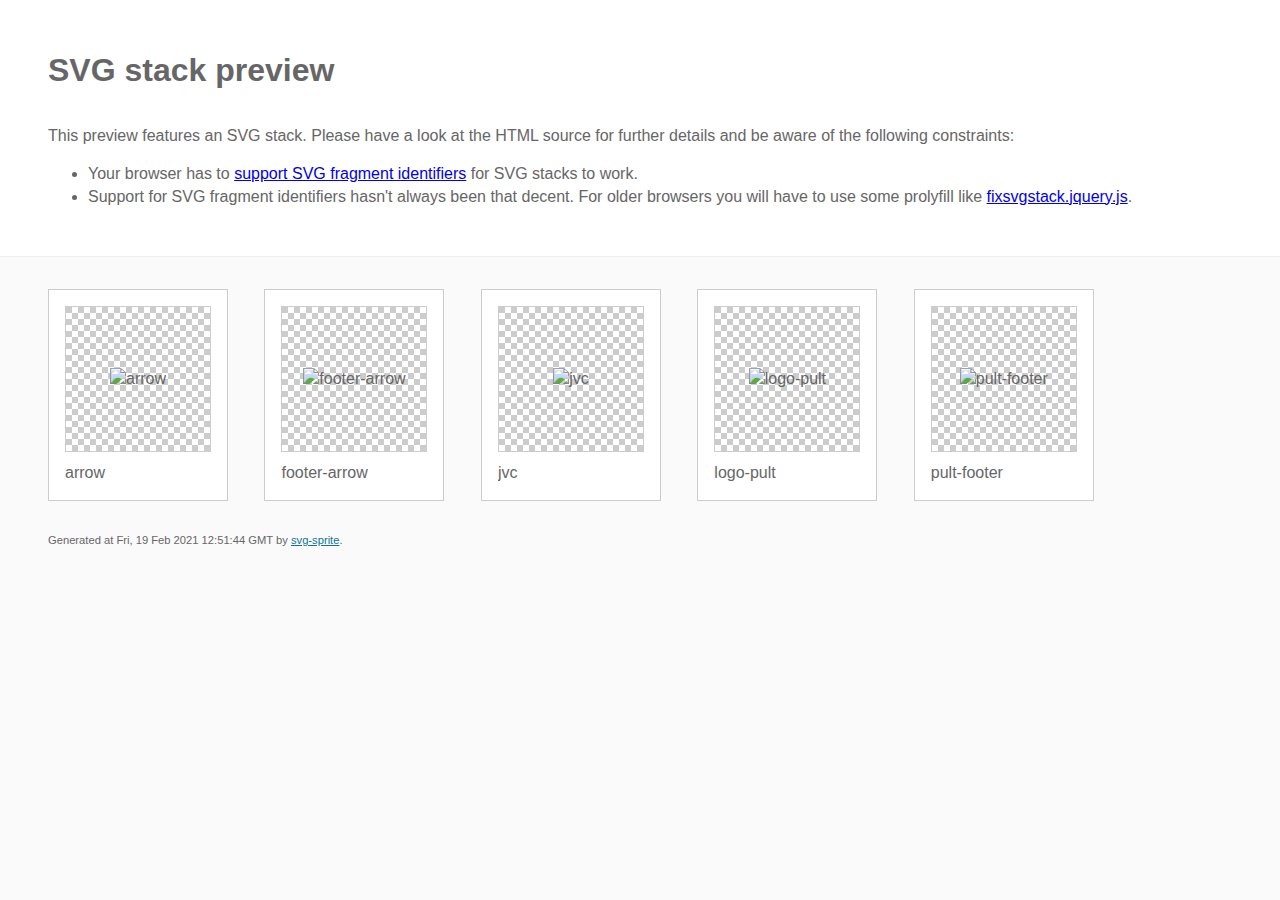
==== assets/img/stack/sprite.stack.html @ e604da9f "//" ====
<!DOCTYPE html>
<html lang="en" xmlns="http://www.w3.org/1999/xhtml">
	<head>
		<meta charset="utf-8"/>
		<meta http-equiv="X-UA-Compatible" content="IE=Edge"/>
		<title>SVG stack preview | svg-sprite</title>
		<style>@charset "UTF-8";body{padding:0;margin:0;color:#666;background:#fafafa;font-family:Arial,Helvetica,sans-serif;font-size:1em;line-height:1.4}header{display:block;padding:3em 3em 2em 3em;background-color:#fff}header p{margin:2em 0 0 0}section{border-top:1px solid #eee;padding:2em 3em 0 3em}section ul{margin:0;padding:0}section li{display:inline;display:inline-block;background-color:#fff;position:relative;margin:0 2em 2em 0;vertical-align:top;border:1px solid #ccc;padding:1em 1em 3em 1em;cursor:default}.icon-box{margin:0;width:144px;height:144px;position:relative;background:#ccc url("[data-uri]") top left repeat;border:1px solid #ccc;display:table-cell;vertical-align:middle;text-align:center}.icon{display:inline;display:inline-block}h1{margin-top:0}h2{margin:0;padding:0;font-size:1em;font-weight:normal;white-space:nowrap;overflow:hidden;text-overflow:ellipsis;position:absolute;left:1em;right:1em;bottom:1em}footer{display:block;margin:0;padding:0 3em 3em 3em}footer p{margin:0;font-size:.7em}footer a{color:#0f7595;margin-left:0}</style>
		
<!--
	
Sprite shape dimensions
====================================================================================================
You will need to set the sprite shape dimensions via CSS when you use them as stack SVGs, otherwise
they would become a huge 100% in size. You may use the following dimension classes for doing so.
They might well be outsourced to an external stylesheet of course.

-->

<style type="text/css">
	.svg-arrow-dims { width: 14px; height: 14px; }
	.svg-footer-arrow-dims { width: 12px; height: 12px; }
	.svg-jvc-dims { width: 86px; height: 34px; }
	.svg-logo-pult-dims { width: 66px; height: 34px; }
	.svg-pult-footer-dims { width: 106px; height: 56px; }
</style>

<!--
====================================================================================================
-->

	</head>
	<body>
		<header>
			<h1>SVG stack preview</h1>
			<p>This preview features an SVG stack. Please have a look at the HTML source for further details and be aware of the following constraints:</p>
			<ul>
				<li>Your browser has to <a href="http://caniuse.com/#feat=svg-fragment" target="_blank">support SVG fragment identifiers</a> for SVG stacks to work.</li>
				<li>Support for SVG fragment identifiers hasn't always been that decent. For older browsers you will have to use some prolyfill like <a href="https://github.com/preciousforever/SVG-Stacker/blob/master/fixsvgstack.jquery.js" target="_blank">fixsvgstack.jquery.js</a>.</li>
			</ul>
		</header>
		<section>
			
<!--
	
SVG stack
====================================================================================================
These SVG images make use of fragment identifiers (IDs) to reference certain portions of the
external sprite. By default, all shapes inside the sprite are hidden by CSS. The `:target` pseudo
selector is used to show the very shape that is referenced by the fragment identifier.  

-->

			<ul>
				
				<li title="arrow">
					<div class="icon-box">
						
						<!-- arrow -->
						<img src="../icons/icon.svg#arrow" class="svg-arrow-dims" alt="arrow"/>
						
					</div>
					<h2>arrow</h2>
				</li>
				<li title="footer-arrow">
					<div class="icon-box">
						
						<!-- footer-arrow -->
						<img src="../icons/icon.svg#footer-arrow" class="svg-footer-arrow-dims" alt="footer-arrow"/>
						
					</div>
					<h2>footer-arrow</h2>
				</li>
				<li title="jvc">
					<div class="icon-box">
						
						<!-- jvc -->
						<img src="../icons/icon.svg#jvc" class="svg-jvc-dims" alt="jvc"/>
						
					</div>
					<h2>jvc</h2>
				</li>
				<li title="logo-pult">
					<div class="icon-box">
						
						<!-- logo-pult -->
						<img src="../icons/icon.svg#logo-pult" class="svg-logo-pult-dims" alt="logo-pult"/>
						
					</div>
					<h2>logo-pult</h2>
				</li>
				<li title="pult-footer">
					<div class="icon-box">
						
						<!-- pult-footer -->
						<img src="../icons/icon.svg#pult-footer" class="svg-pult-footer-dims" alt="pult-footer"/>
						
					</div>
					<h2>pult-footer</h2>
				</li>
			</ul>

<!--
====================================================================================================
-->

		</section>
		<footer>
			<p>Generated at Fri, 19 Feb 2021 12:51:44 GMT by <a href="https://github.com/jkphl/svg-sprite" target="_blank">svg-sprite</a>.</p>
		</footer>
	</body>
</html>
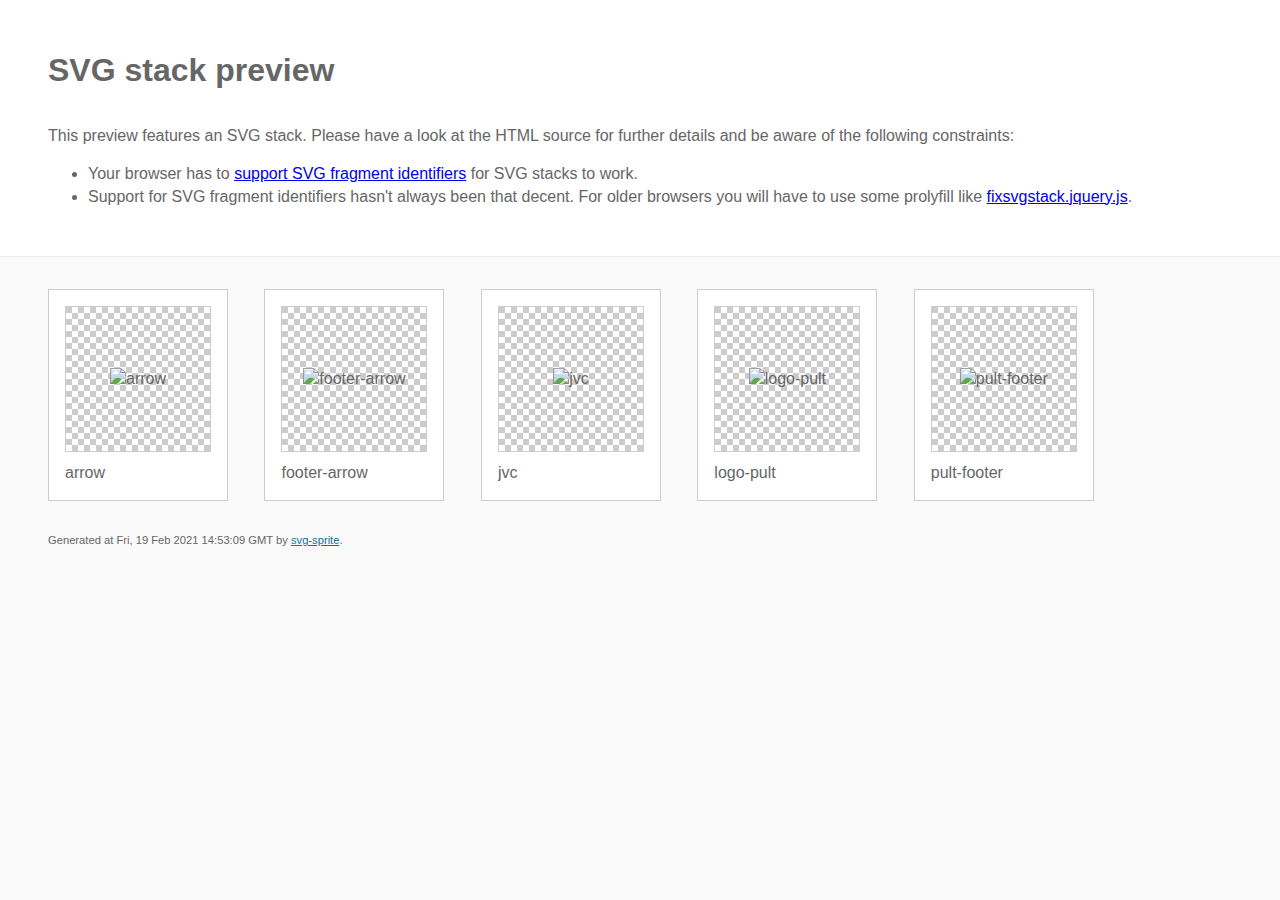
==== commit 61c1d72e: "//" ====
--- a/assets/img/stack/sprite.stack.html
+++ b/assets/img/stack/sprite.stack.html
@@ -105,7 +105,7 @@
 
 		</section>
 		<footer>
-			<p>Generated at Fri, 19 Feb 2021 12:51:44 GMT by <a href="https://github.com/jkphl/svg-sprite" target="_blank">svg-sprite</a>.</p>
+			<p>Generated at Fri, 19 Feb 2021 14:53:09 GMT by <a href="https://github.com/jkphl/svg-sprite" target="_blank">svg-sprite</a>.</p>
 		</footer>
 	</body>
 </html>
